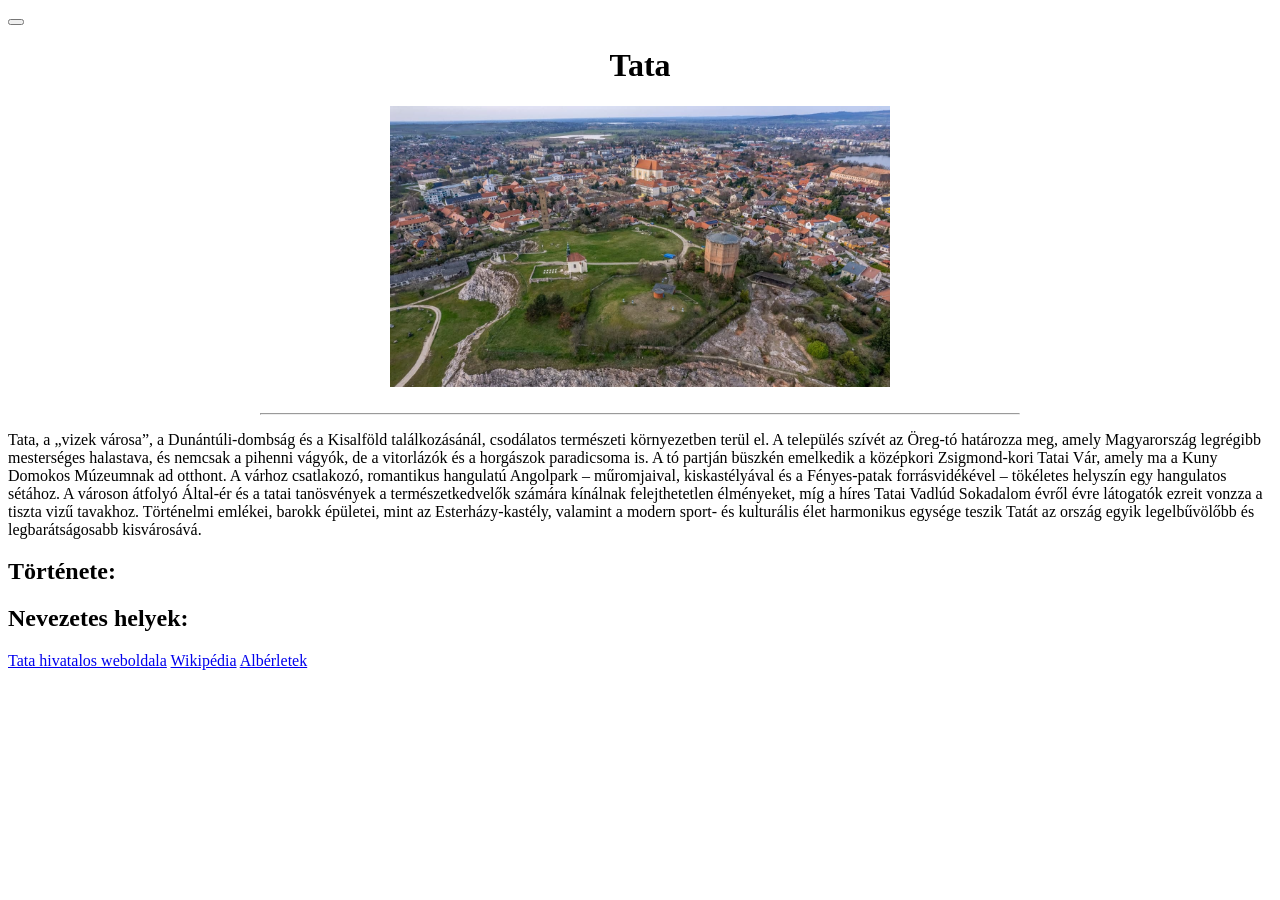
==== TeknosTeam-main/index.html @ 4fa50c82 "Mai változások" ====
<!DOCTYPE html>
<html lang="hu">
<head>
    <meta charset="UTF-8">
    <meta name="viewport" content="width=device-width, initial-scale=1.0">
    <title>TenősTeam</title>
    <link rel="stylesheet" href="stilus.css">
    <script src="script.js"></script>
</head>
<body>
    <header><button onclick="temavalt"><img src="" alt=""></button></header>
    <h1>Tata</h1> 

    <img src="img/fotata.jpg" alt="főtata">
    <br>
    <hr>
    <p>Tata, a „vizek városa”, a Dunántúli-dombság és a Kisalföld találkozásánál, csodálatos természeti környezetben terül el. A település szívét az Öreg-tó határozza meg, amely Magyarország legrégibb mesterséges halastava, és nemcsak a pihenni vágyók, de a vitorlázók és a horgászok paradicsoma is. A tó partján büszkén emelkedik a középkori Zsigmond-kori Tatai Vár, amely ma a Kuny Domokos Múzeumnak ad otthont. A várhoz csatlakozó, romantikus hangulatú Angolpark – műromjaival, kiskastélyával és a Fényes-patak forrásvidékével – tökéletes helyszín egy hangulatos sétához. A városon átfolyó Által-ér és a tatai tanösvények a természetkedvelők számára kínálnak felejthetetlen élményeket, míg a híres Tatai Vadlúd Sokadalom évről évre látogatók ezreit vonzza a tiszta vizű tavakhoz. Történelmi emlékei, barokk épületei, mint az Esterházy-kastély, valamint a modern sport- és kulturális élet harmonikus egysége teszik Tatát az ország egyik legelbűvölőbb és legbarátságosabb kisvárosává.</p>
    
    <h2>Története: </h2>
    <p></p>

    <h2>Nevezetes helyek: </h2>
    <p></p>

    <a href="https://tata.hu/">Tata hivatalos weboldala<a>
    <a href="https://hu.wikipedia.org/wiki/Tata">Wikipédia<a>
    <a href="https://rentola.hu/kiado/tata?gad_source=1&gad_campaignid=21951884136&gbraid=0AAAAA-k2TR7H-_Ge5-sY1SgnUDtssdIjo&gclid=EAIaIQobChMI34nguZeHlwMVvAWiAx2-JzDVEAAYASAAEgIzzvD_BwE">Albérletek</a>
</body>
</html>
---- TeknosTeam-main/stilus.css ----
h1{
    text-align: center;
}

img{
    max-width: 500px;
    margin-left: auto;
    margin-right: auto;
    display: block;
}

hr{
    max-width: 60%;
}

#temavaltas{
    max-width: 200px;
}
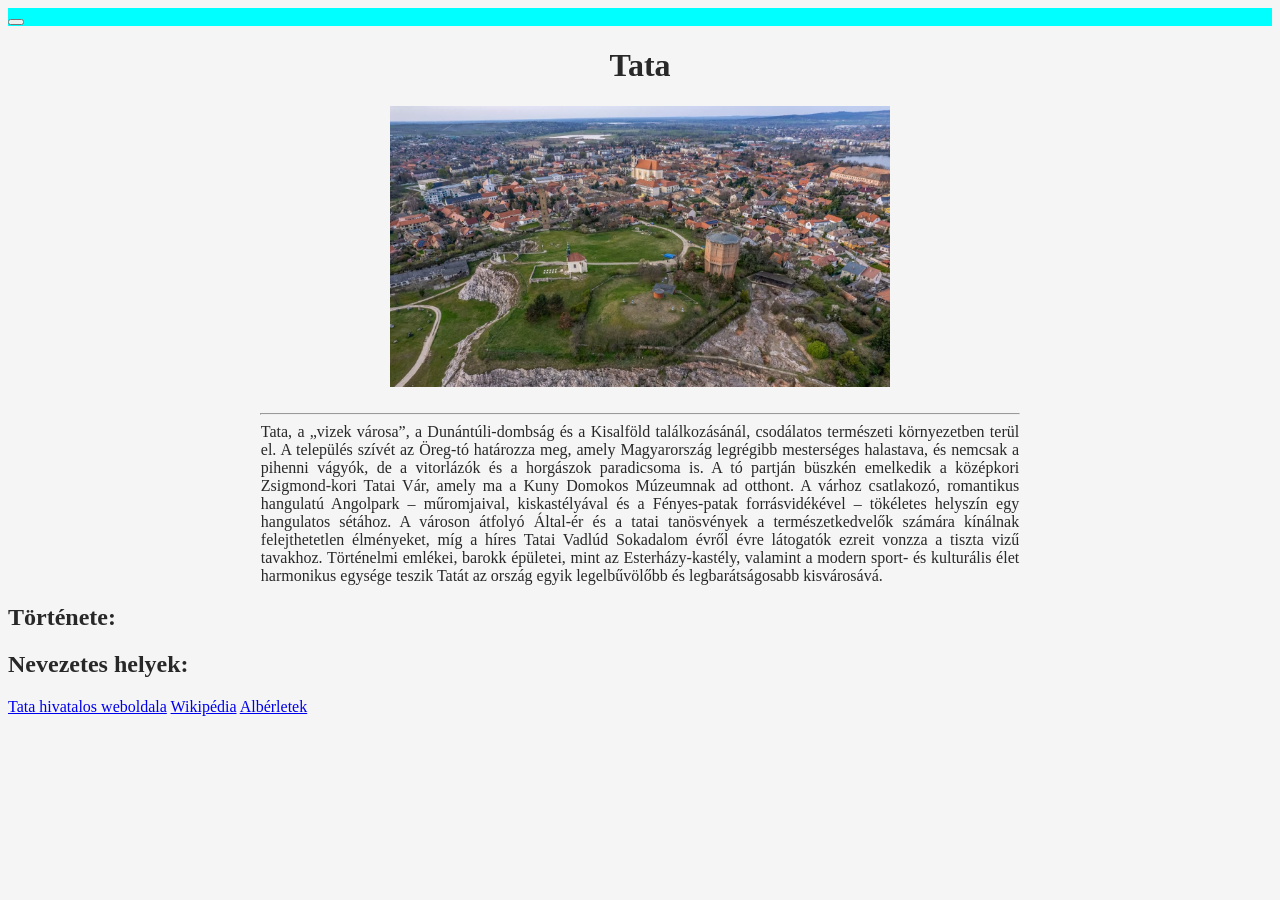
==== commit 2728565c: "'Dávid' téma váltás és szöveg formázása" ====
--- a/TeknosTeam-main/index.html
+++ b/TeknosTeam-main/index.html
@@ -8,13 +8,16 @@
     <script src="script.js"></script>
 </head>
 <body>
-    <header><button onclick="temavalt"><img src="" alt=""></button></header>
+    <header>
+        <button onclick="temavalt()"><img src="" alt=""></button>
+    </header>
+
     <h1>Tata</h1> 
 
     <img src="img/fotata.jpg" alt="főtata">
     <br>
     <hr>
-    <p>Tata, a „vizek városa”, a Dunántúli-dombság és a Kisalföld találkozásánál, csodálatos természeti környezetben terül el. A település szívét az Öreg-tó határozza meg, amely Magyarország legrégibb mesterséges halastava, és nemcsak a pihenni vágyók, de a vitorlázók és a horgászok paradicsoma is. A tó partján büszkén emelkedik a középkori Zsigmond-kori Tatai Vár, amely ma a Kuny Domokos Múzeumnak ad otthont. A várhoz csatlakozó, romantikus hangulatú Angolpark – műromjaival, kiskastélyával és a Fényes-patak forrásvidékével – tökéletes helyszín egy hangulatos sétához. A városon átfolyó Által-ér és a tatai tanösvények a természetkedvelők számára kínálnak felejthetetlen élményeket, míg a híres Tatai Vadlúd Sokadalom évről évre látogatók ezreit vonzza a tiszta vizű tavakhoz. Történelmi emlékei, barokk épületei, mint az Esterházy-kastély, valamint a modern sport- és kulturális élet harmonikus egysége teszik Tatát az ország egyik legelbűvölőbb és legbarátságosabb kisvárosává.</p>
+    <p class="szoveg">Tata, a „vizek városa”, a Dunántúli-dombság és a Kisalföld találkozásánál, csodálatos természeti környezetben terül el. A település szívét az Öreg-tó határozza meg, amely Magyarország legrégibb mesterséges halastava, és nemcsak a pihenni vágyók, de a vitorlázók és a horgászok paradicsoma is. A tó partján büszkén emelkedik a középkori Zsigmond-kori Tatai Vár, amely ma a Kuny Domokos Múzeumnak ad otthont. A várhoz csatlakozó, romantikus hangulatú Angolpark – műromjaival, kiskastélyával és a Fényes-patak forrásvidékével – tökéletes helyszín egy hangulatos sétához. A városon átfolyó Által-ér és a tatai tanösvények a természetkedvelők számára kínálnak felejthetetlen élményeket, míg a híres Tatai Vadlúd Sokadalom évről évre látogatók ezreit vonzza a tiszta vizű tavakhoz. Történelmi emlékei, barokk épületei, mint az Esterházy-kastély, valamint a modern sport- és kulturális élet harmonikus egysége teszik Tatát az ország egyik legelbűvölőbb és legbarátságosabb kisvárosává.</p>
     
     <h2>Története: </h2>
     <p></p>
--- a/TeknosTeam-main/stilus.css
+++ b/TeknosTeam-main/stilus.css
@@ -1,3 +1,13 @@
+body{
+    color: rgb(40, 40, 40);
+    background-color: whitesmoke;
+}
+
+body.sotet-tema{
+    background-color: rgb(40, 40, 40);
+    color: whitesmoke;
+}
+
 h1{
     text-align: center;
 }
@@ -13,6 +23,16 @@
     max-width: 60%;
 }
 
+header{
+    background-color: aqua;
+}
+
+.szoveg{
+    max-width: 60%;
+    margin: auto;
+    text-align: justify;
+}
+
 #temavaltas{
     max-width: 200px;
 }
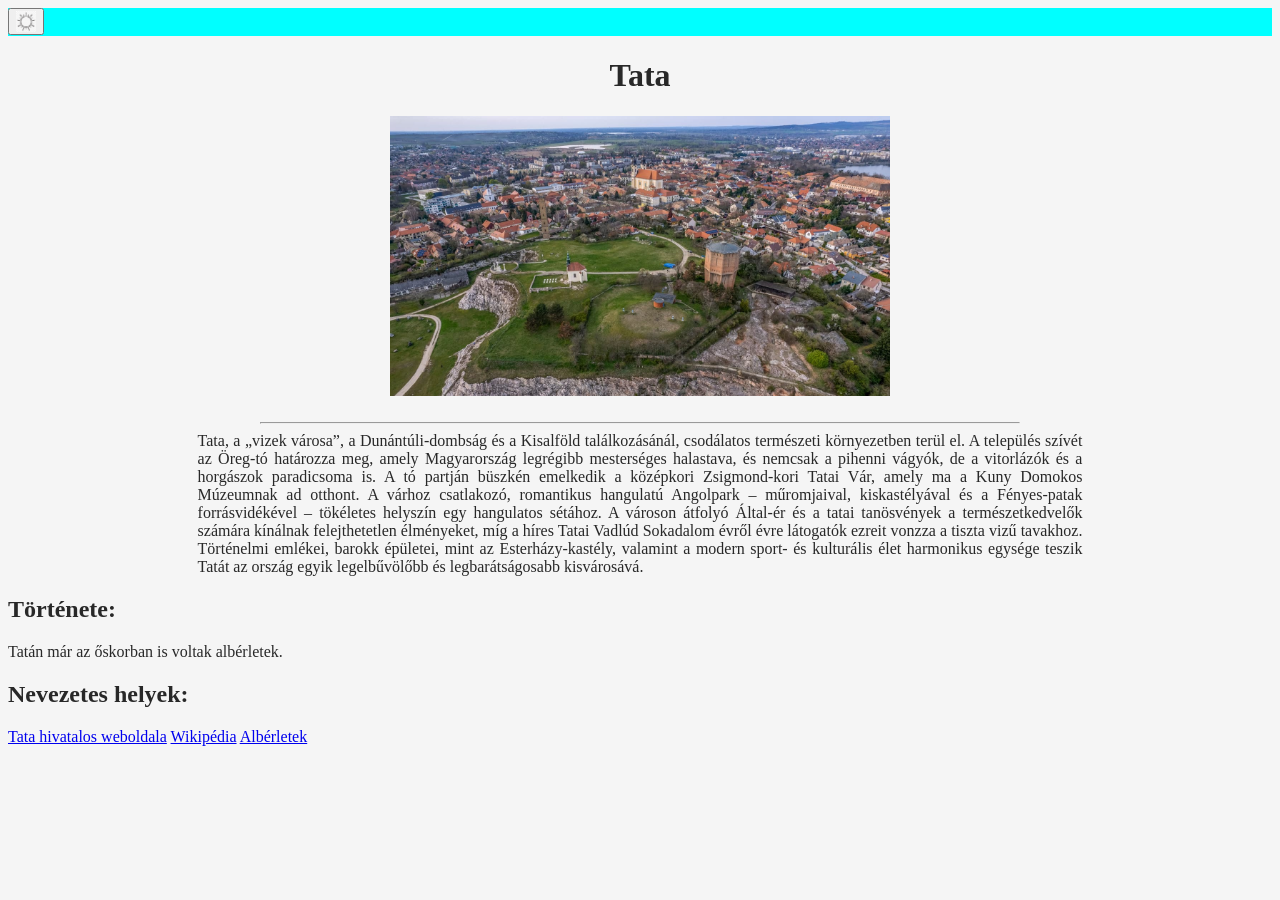
==== commit be5b0791: "'Dávid' változások" ====
--- a/TeknosTeam-main/index.html
+++ b/TeknosTeam-main/index.html
@@ -9,7 +9,7 @@
 </head>
 <body>
     <header>
-        <button onclick="temavalt()"><img src="" alt=""></button>
+        <button onclick="temavalt()"><img src="img/nap.png" alt="" id="temaKep" class="TemaKep"></button>
     </header>
 
     <h1>Tata</h1> 
@@ -20,7 +20,7 @@
     <p class="szoveg">Tata, a „vizek városa”, a Dunántúli-dombság és a Kisalföld találkozásánál, csodálatos természeti környezetben terül el. A település szívét az Öreg-tó határozza meg, amely Magyarország legrégibb mesterséges halastava, és nemcsak a pihenni vágyók, de a vitorlázók és a horgászok paradicsoma is. A tó partján büszkén emelkedik a középkori Zsigmond-kori Tatai Vár, amely ma a Kuny Domokos Múzeumnak ad otthont. A várhoz csatlakozó, romantikus hangulatú Angolpark – műromjaival, kiskastélyával és a Fényes-patak forrásvidékével – tökéletes helyszín egy hangulatos sétához. A városon átfolyó Által-ér és a tatai tanösvények a természetkedvelők számára kínálnak felejthetetlen élményeket, míg a híres Tatai Vadlúd Sokadalom évről évre látogatók ezreit vonzza a tiszta vizű tavakhoz. Történelmi emlékei, barokk épületei, mint az Esterházy-kastély, valamint a modern sport- és kulturális élet harmonikus egysége teszik Tatát az ország egyik legelbűvölőbb és legbarátságosabb kisvárosává.</p>
     
     <h2>Története: </h2>
-    <p></p>
+    <p>Tatán már az őskorban is voltak albérletek. </p>
 
     <h2>Nevezetes helyek: </h2>
     <p></p>
--- a/TeknosTeam-main/stilus.css
+++ b/TeknosTeam-main/stilus.css
@@ -19,6 +19,10 @@
     display: block;
 }
 
+img.TemaKep{
+    width: 20px;
+}
+
 hr{
     max-width: 60%;
 }
@@ -28,7 +32,7 @@
 }
 
 .szoveg{
-    max-width: 60%;
+    max-width: 70%;
     margin: auto;
     text-align: justify;
 }
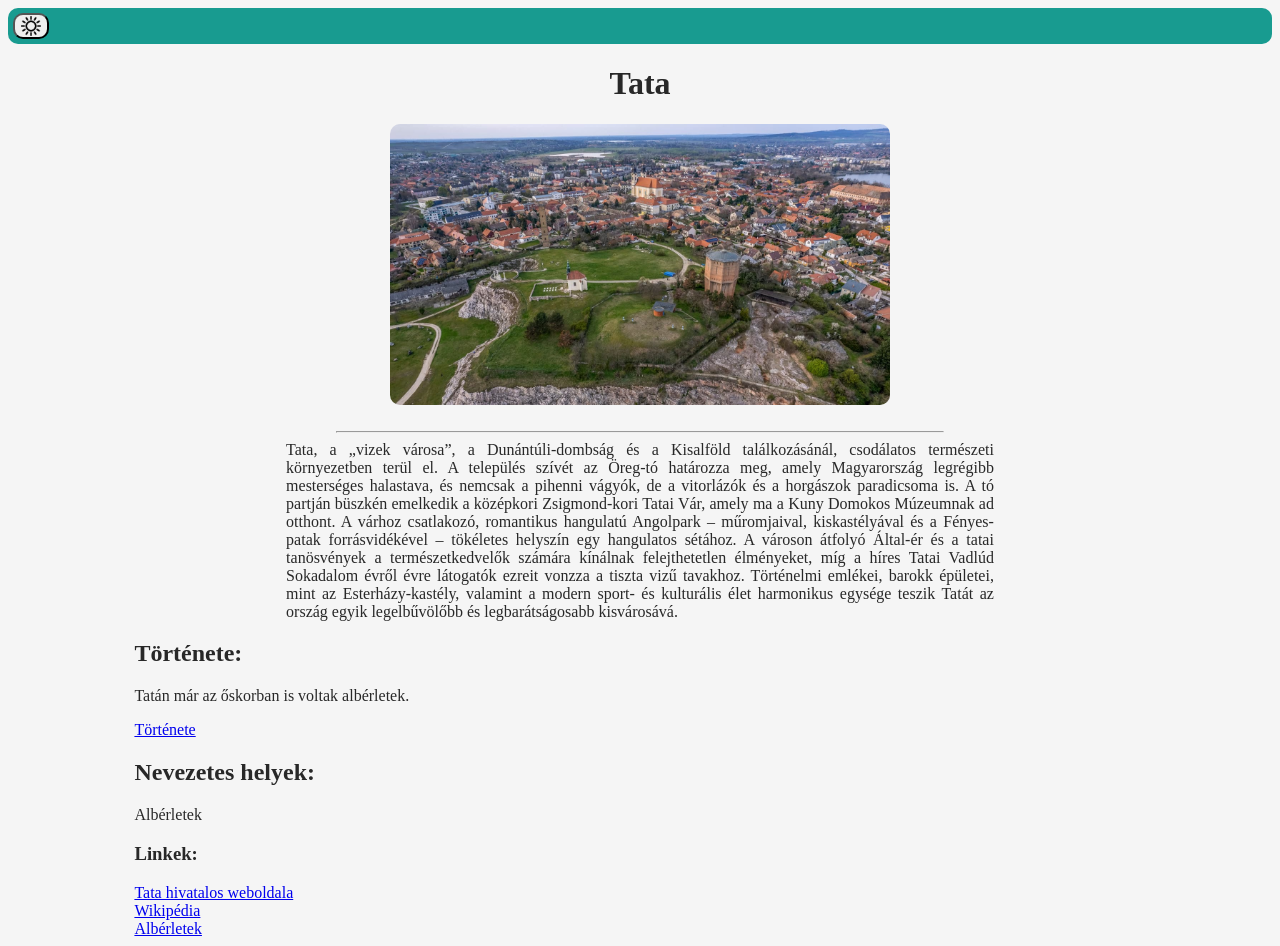
==== commit 3fe571f0: "'Adrián' kinézet fejlesztése, dokumetáció készítése, stb." ====
--- a/TeknosTeam-main/index.html
+++ b/TeknosTeam-main/index.html
@@ -9,24 +9,29 @@
 </head>
 <body>
     <header>
-        <button onclick="temavalt()"><img src="img/nap.png" alt="" id="temaKep" class="TemaKep"></button>
+        <button onclick="temavalt()" id="gomb"><img src="img/nap.png" alt="" id="temaKep" class="TemaKep"></button>
     </header>
 
-    <h1>Tata</h1> 
+    <div class="tartalom">
 
-    <img src="img/fotata.jpg" alt="főtata">
-    <br>
-    <hr>
-    <p class="szoveg">Tata, a „vizek városa”, a Dunántúli-dombság és a Kisalföld találkozásánál, csodálatos természeti környezetben terül el. A település szívét az Öreg-tó határozza meg, amely Magyarország legrégibb mesterséges halastava, és nemcsak a pihenni vágyók, de a vitorlázók és a horgászok paradicsoma is. A tó partján büszkén emelkedik a középkori Zsigmond-kori Tatai Vár, amely ma a Kuny Domokos Múzeumnak ad otthont. A várhoz csatlakozó, romantikus hangulatú Angolpark – műromjaival, kiskastélyával és a Fényes-patak forrásvidékével – tökéletes helyszín egy hangulatos sétához. A városon átfolyó Által-ér és a tatai tanösvények a természetkedvelők számára kínálnak felejthetetlen élményeket, míg a híres Tatai Vadlúd Sokadalom évről évre látogatók ezreit vonzza a tiszta vizű tavakhoz. Történelmi emlékei, barokk épületei, mint az Esterházy-kastély, valamint a modern sport- és kulturális élet harmonikus egysége teszik Tatát az ország egyik legelbűvölőbb és legbarátságosabb kisvárosává.</p>
-    
-    <h2>Története: </h2>
-    <p>Tatán már az őskorban is voltak albérletek. </p>
+        <h1>Tata</h1> 
 
-    <h2>Nevezetes helyek: </h2>
-    <p></p>
+        <img src="img/fotata.jpg" alt="főtata">
+        <br>
+        <hr>
+        <p class="szoveg">Tata, a „vizek városa”, a Dunántúli-dombság és a Kisalföld találkozásánál, csodálatos természeti környezetben terül el. A település szívét az Öreg-tó határozza meg, amely Magyarország legrégibb mesterséges halastava, és nemcsak a pihenni vágyók, de a vitorlázók és a horgászok paradicsoma is. A tó partján büszkén emelkedik a középkori Zsigmond-kori Tatai Vár, amely ma a Kuny Domokos Múzeumnak ad otthont. A várhoz csatlakozó, romantikus hangulatú Angolpark – műromjaival, kiskastélyával és a Fényes-patak forrásvidékével – tökéletes helyszín egy hangulatos sétához. A városon átfolyó Által-ér és a tatai tanösvények a természetkedvelők számára kínálnak felejthetetlen élményeket, míg a híres Tatai Vadlúd Sokadalom évről évre látogatók ezreit vonzza a tiszta vizű tavakhoz. Történelmi emlékei, barokk épületei, mint az Esterházy-kastély, valamint a modern sport- és kulturális élet harmonikus egysége teszik Tatát az ország egyik legelbűvölőbb és legbarátságosabb kisvárosává.</p>
 
-    <a href="https://tata.hu/">Tata hivatalos weboldala<a>
-    <a href="https://hu.wikipedia.org/wiki/Tata">Wikipédia<a>
-    <a href="https://rentola.hu/kiado/tata?gad_source=1&gad_campaignid=21951884136&gbraid=0AAAAA-k2TR7H-_Ge5-sY1SgnUDtssdIjo&gclid=EAIaIQobChMI34nguZeHlwMVvAWiAx2-JzDVEAAYASAAEgIzzvD_BwE">Albérletek</a>
+        <h2>Története: </h2> 
+        <p>Tatán már az őskorban is voltak albérletek. </p>
+        <a href="tortenet.html">Története</a>
+
+        <h2>Nevezetes helyek: </h2>
+        <p>Albérletek <img src="" alt=""></p>
+
+        <h3>Linkek: </h3>
+        <a href="https://tata.hu/">Tata hivatalos weboldala<a> <br>
+        <a href="https://hu.wikipedia.org/wiki/Tata">Wikipédia<a> <br>
+        <a href="https://rentola.hu/kiado/tata?gad_source=1&gad_campaignid=21951884136&gbraid=0AAAAA-k2TR7H-_Ge5-sY1SgnUDtssdIjo&gclid=EAIaIQobChMI34nguZeHlwMVvAWiAx2-JzDVEAAYASAAEgIzzvD_BwE">Albérletek</a>
+    </div>
 </body>
 </html>
--- a/TeknosTeam-main/stilus.css
+++ b/TeknosTeam-main/stilus.css
@@ -14,6 +14,7 @@
 
 img{
     max-width: 500px;
+    border-radius: 10px;
     margin-left: auto;
     margin-right: auto;
     display: block;
@@ -21,6 +22,7 @@
 
 img.TemaKep{
     width: 20px;
+    border-radius: 0px;
 }
 
 hr{
@@ -28,7 +30,8 @@
 }
 
 header{
-    background-color: aqua;
+    background-color: rgb(24, 155, 144);
+    border-radius: 10px;
 }
 
 .szoveg{
@@ -37,6 +40,17 @@
     text-align: justify;
 }
 
+.tartalom{
+    margin: auto;
+    /* background-color: grey; */
+    width: 80%;
+}
+
 #temavaltas{
     max-width: 200px;
+}
+
+#gomb {
+    margin: 5px;
+    border-radius: 10px;
 }
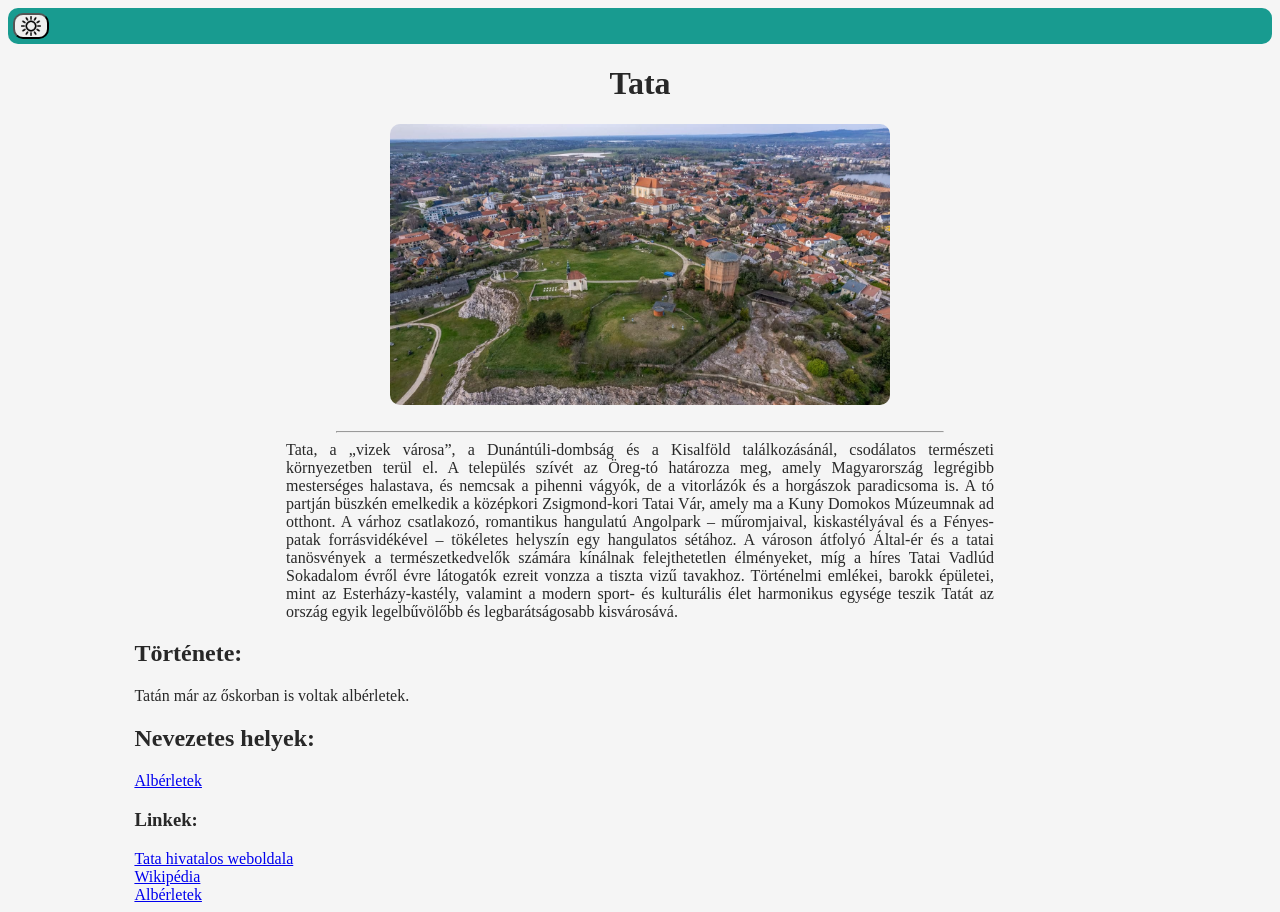
==== commit 103251d0: "." ====
--- a/TeknosTeam-main/index.html
+++ b/TeknosTeam-main/index.html
@@ -23,15 +23,15 @@
 
         <h2>Története: </h2> 
         <p>Tatán már az őskorban is voltak albérletek. </p>
-        <a href="tortenet.html">Története</a>
 
         <h2>Nevezetes helyek: </h2>
-        <p>Albérletek <img src="" alt=""></p>
+
+        <a href="alberlet.html">Albérletek</a> 
 
         <h3>Linkek: </h3>
-        <a href="https://tata.hu/">Tata hivatalos weboldala<a> <br>
-        <a href="https://hu.wikipedia.org/wiki/Tata">Wikipédia<a> <br>
-        <a href="https://rentola.hu/kiado/tata?gad_source=1&gad_campaignid=21951884136&gbraid=0AAAAA-k2TR7H-_Ge5-sY1SgnUDtssdIjo&gclid=EAIaIQobChMI34nguZeHlwMVvAWiAx2-JzDVEAAYASAAEgIzzvD_BwE">Albérletek</a>
+        <a href="https://tata.hu/" target="_blank">Tata hivatalos weboldala<a> <br>
+        <a href="https://hu.wikipedia.org/wiki/Tata" target="_blank">Wikipédia<a> <br>
+        <a href="https://rentola.hu/kiado/tata?gad_source=1&gad_campaignid=21951884136&gbraid=0AAAAA-k2TR7H-_Ge5-sY1SgnUDtssdIjo&gclid=EAIaIQobChMI34nguZeHlwMVvAWiAx2-JzDVEAAYASAAEgIzzvD_BwE" target="_blank">Albérletek</a>
     </div>
 </body>
 </html>
--- a/TeknosTeam-main/stilus.css
+++ b/TeknosTeam-main/stilus.css
@@ -13,6 +13,7 @@
 }
 
 img{
+    width: 100%;
     max-width: 500px;
     border-radius: 10px;
     margin-left: auto;
